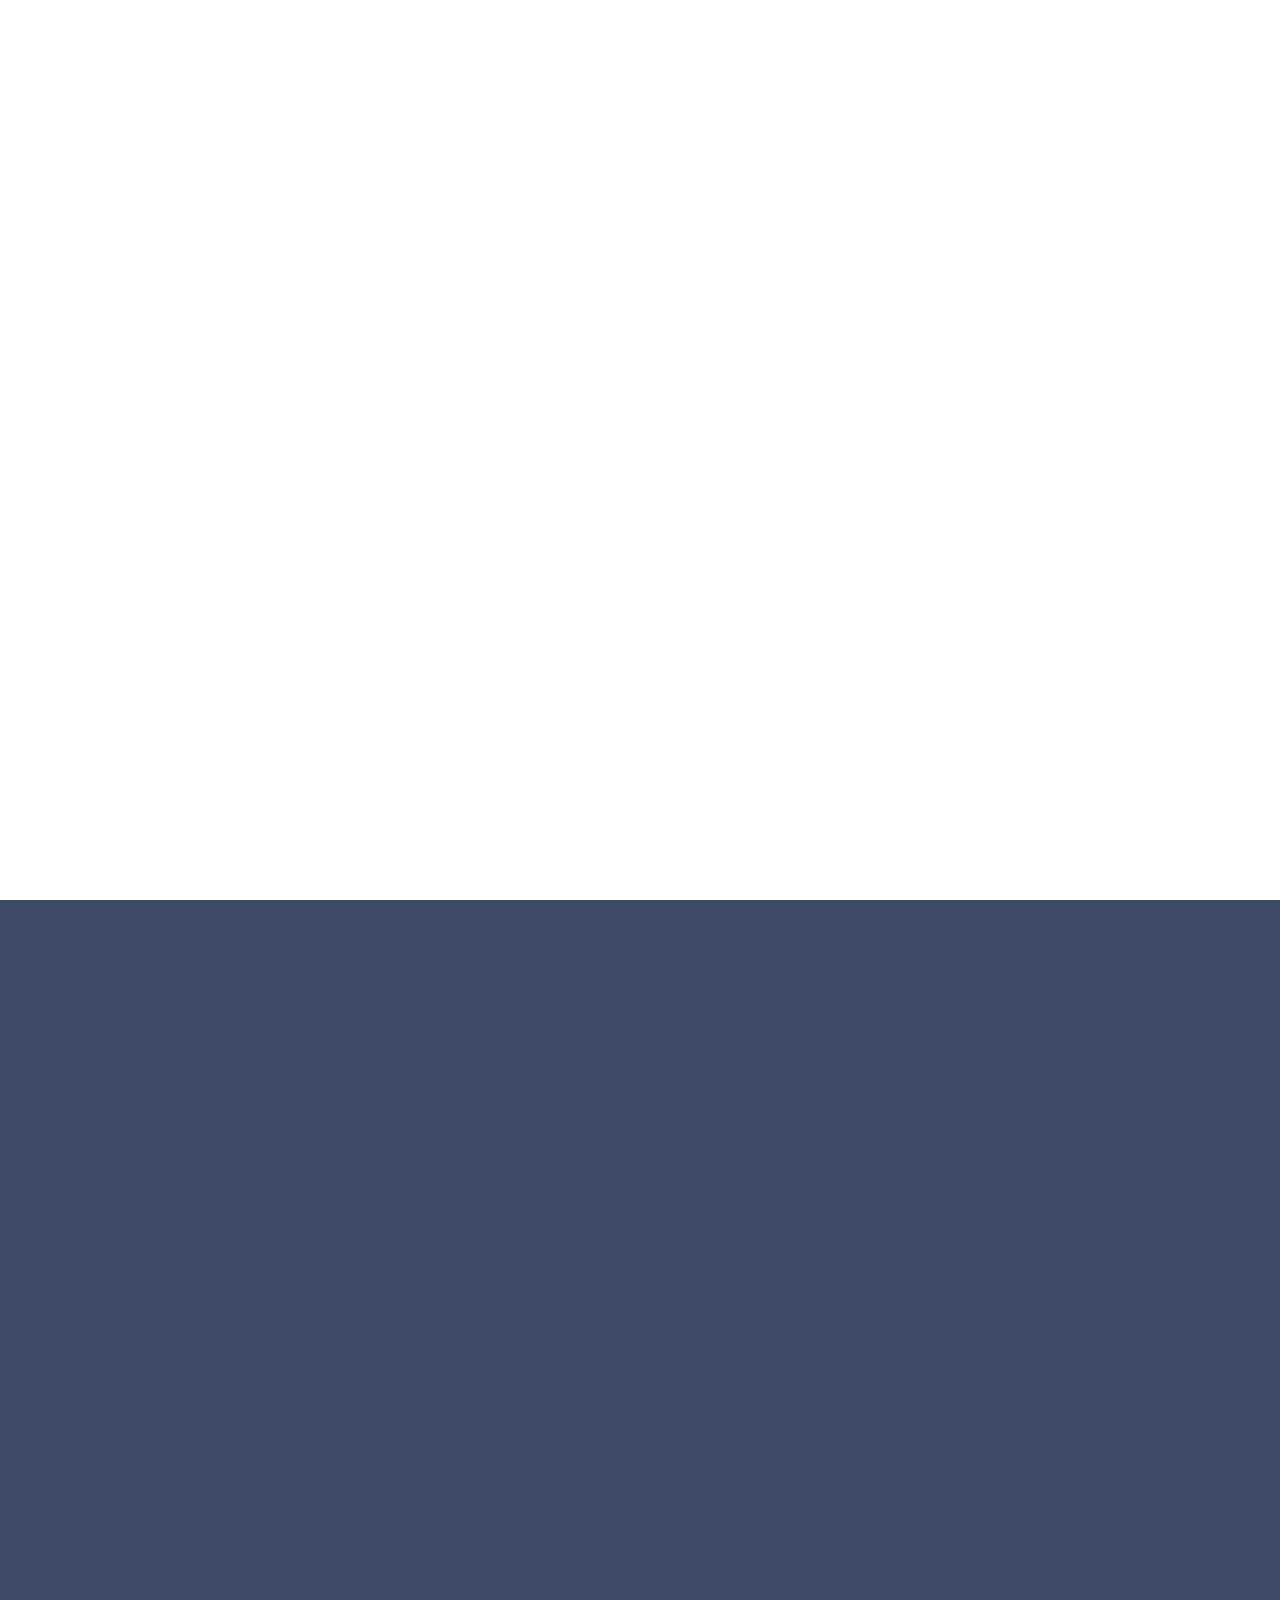
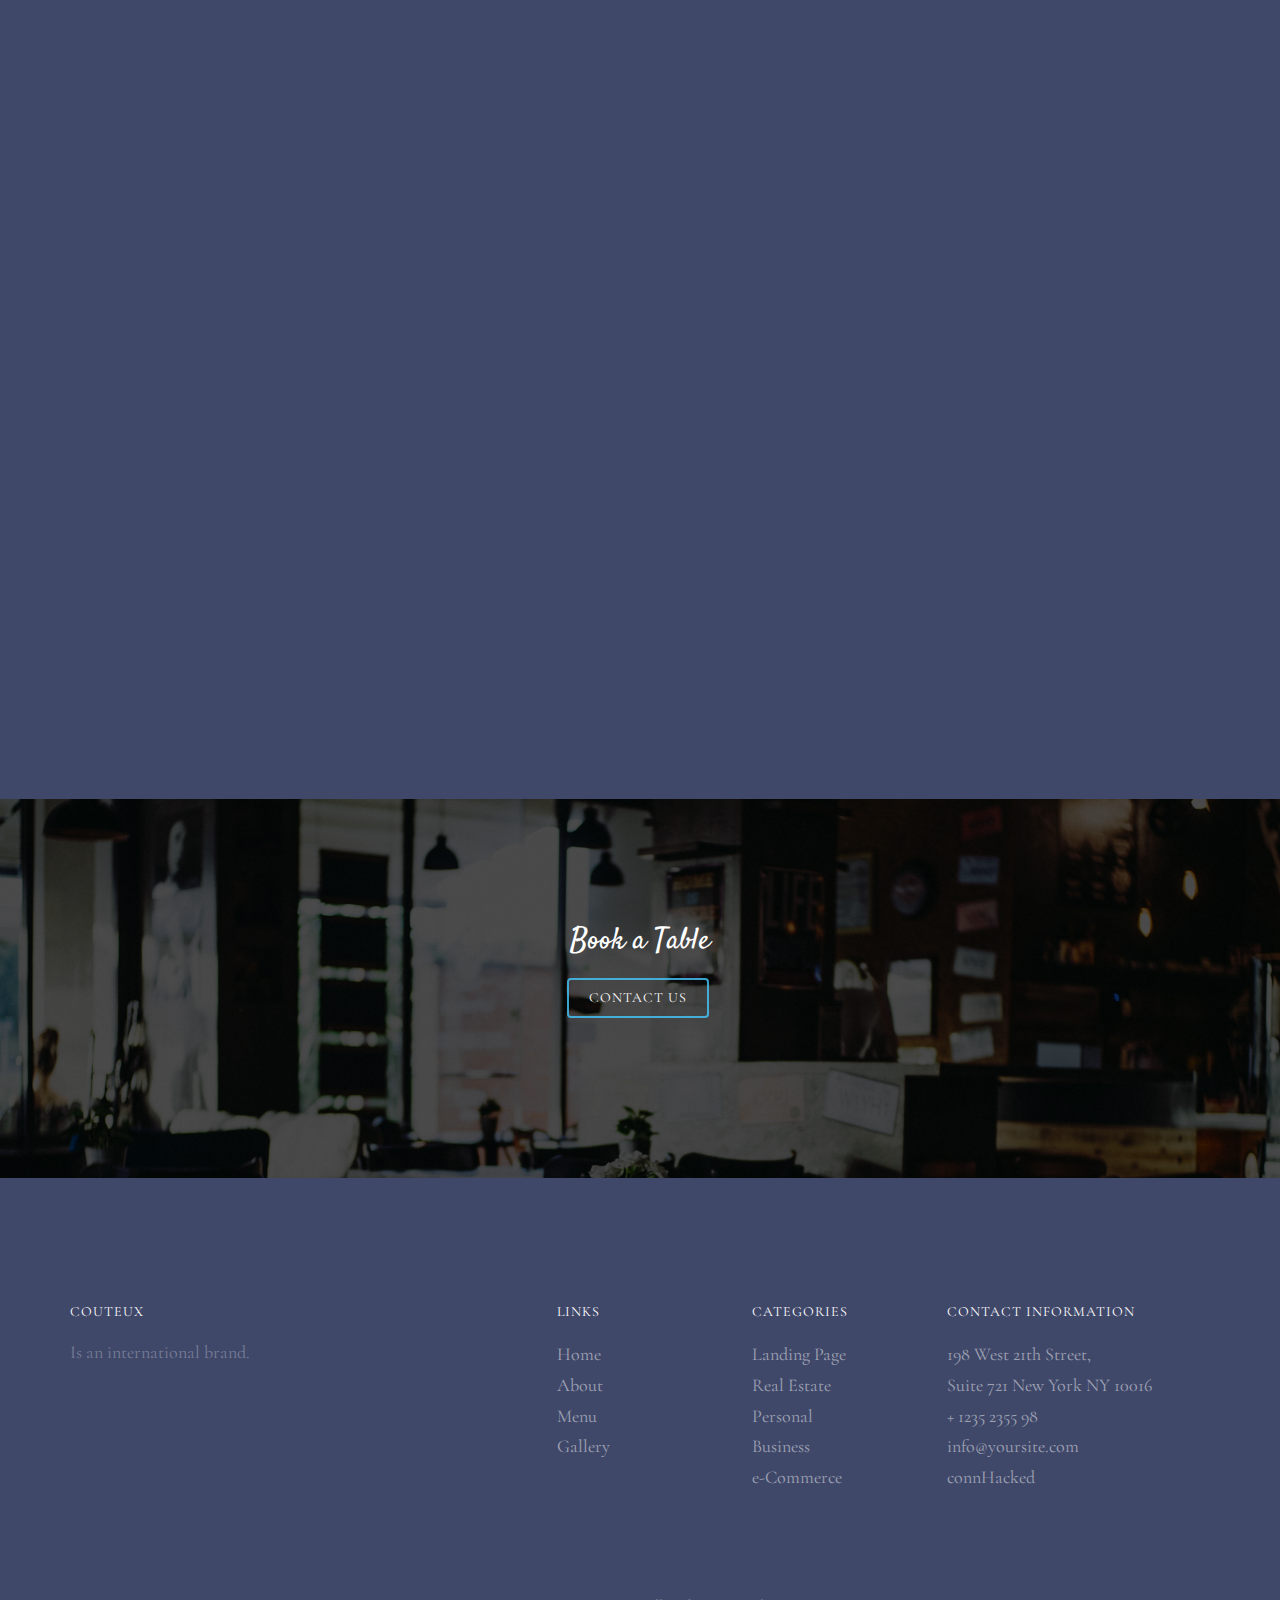
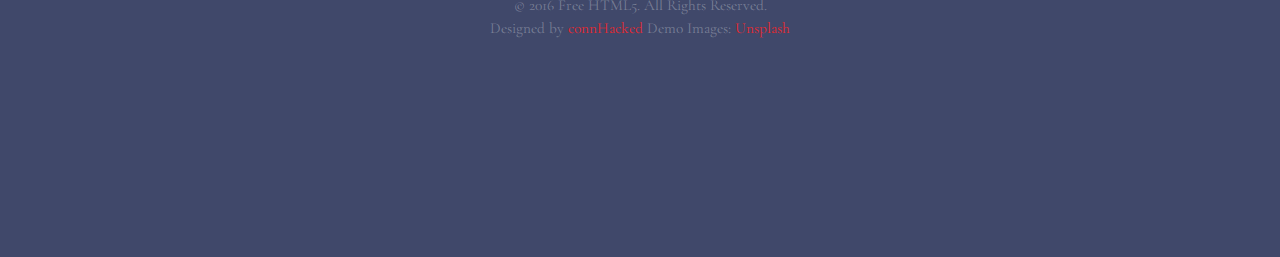
==== gallery.html @ 51b57244 "complete project" ====
<!DOCTYPE HTML>
<html>
	<head>
	<meta charset="utf-8">
	<meta http-equiv="X-UA-Compatible" content="IE=edge">
	<title>Tasty &mdash; The free restaurant that needs your food</title>
	<meta name="viewport" content="width=device-width, initial-scale=1">
	<meta name="description" content="The free restaurant that gives food" />
	<meta name="keywords" content="restaurant, free food " />
	<meta name="author" content="acrosoft" />
	
  	<!-- Facebook and Twitter integration -->
	<meta property="og:title" content=""/>
	<meta property="og:image" content=""/>
	<meta property="og:url" content=""/>
	<meta property="og:site_name" content=""/>
	<meta property="og:description" content=""/>
	<meta name="twitter:title" content="" />
	<meta name="twitter:image" content="" />
	<meta name="twitter:url" content="" />
	<meta name="twitter:card" content="" />

	<link href="https://fonts.googleapis.com/css?family=Cormorant+Garamond:300,300i,400,400i,500,600i,700" rel="stylesheet">
	<link href="https://fonts.googleapis.com/css?family=Satisfy" rel="stylesheet">
	
	<!-- Animate.css -->
	<link rel="stylesheet" href="css/animate.css">
	<!-- Icomoon Icon Fonts-->
	<link rel="stylesheet" href="css/icomoon.css">
	<!-- Bootstrap  -->
	<link rel="stylesheet" href="css/bootstrap.css">

	<!-- Flexslider  -->
	<link rel="stylesheet" href="css/flexslider.css">

	<!-- Theme style  -->
	<link rel="stylesheet" href="css/style.css">

	<!-- Modernizr JS -->
	<script src="js/modernizr-2.6.2.min.js"></script>
	<!-- FOR IE9 below -->
	<!--[if lt IE 9]>
	<script src="js/respond.min.js"></script>
	<![endif]-->

	</head>
	<body>
		
	<div class="fh5co-loader"></div>
	
	<div id="page">
	<nav class="fh5co-nav" role="navigation">
		<!-- <div class="top-menu"> -->
			<div class="container">
				<div class="row">
					<div class="col-xs-12 text-center logo-wrap">
						<div id="fh5co-logo"><a href="index.html">Tasty<span>.</span></a></div>
					</div>
					<div class="col-xs-12 text-center menu-1 menu-wrap">
						<ul>
							<li><a href="index.html">Home</a></li>
							<li><a href="menu.html">Menu</a></li>
							<li class="has-dropdown active">
								<a href="gallery.html">Gallery</a>
								<ul class="dropdown">
									<li><a href="#">Events</a></li>
									<li><a href="#">Food</a></li>
									<li><a href="#">Coffees</a></li>
								</ul>
							</li>
							<li><a href="reservation.html">Reservation</a></li>
							<li><a href="about.html">About</a></li>
							<li><a href="contact.html">Contact</a></li>
						</ul>
					</div>
				</div>
				
			</div>
		<!-- </div> -->
	</nav>

	<header id="fh5co-header" class="fh5co-cover js-fullheight" role="banner" style="background-image: url(images/pexels-artem-beliaikin-1115600.jpg);" data-stellar-background-ratio="0.5">
		<div class="overlay"></div>
		<div class="container">
			<div class="row">
				<div class="col-md-12 text-center">
					<div class="display-t js-fullheight">
						<div class="display-tc js-fullheight animate-box" data-animate-effect="fadeIn">
							<h1>See <em>Our</em> Gallery</h1>
							<h2>Brought to you by <a href="http://acrosoft.co/" target="_blank">connHacked</a></h2>
						</div>
					</div>
				</div>
			</div>
		</div>
	</header>

	
	<div id="fh5co-gallery" class="fh5co-section">
		<div class="container">
			<div class="row">
				<div class="col-md-12 fh5co-heading animate-box">
					<h2>Our Gallery</h2>
					<div class="row">
						<div class="col-md-6">
							
						</div>
					</div>
				</div>
				

				<div class="col-md-3 col-sm-3 fh5co-gallery_item">
					<div class="fh5co-bg-img" style="background-image: url(images/platter-2009590_1920.jpg);" data-trigger="zoomerang"></div>
					<div class="fh5co-bg-img" style="background-image: url(images/salmon-1485014_1920.jpg);" data-trigger="zoomerang"></div>
				</div>
				<div class="col-md-6 col-sm-6 fh5co-gallery_item">
					<div class="fh5co-bg-img fh5co-gallery_big" style="background-image: url(images/sushi-5002639_1920.jpg);" data-trigger="zoomerang"></div>
				</div>
				<div class="col-md-3 col-sm-3 fh5co-gallery_item">
					<div class="fh5co-bg-img" style="background-image: url(images/thai-food-5997301_1920.jpg);" data-trigger="zoomerang"></div>
					<div class="fh5co-bg-img" style="background-image: url(images/pancakes-2020863_1920.jpg);" data-trigger="zoomerang"></div>
				</div>

				<div class="col-md-3 col-sm-3 fh5co-gallery_item">
					<div class="fh5co-bg-img" style="background-image: url(images/pasta-1854245_1920.jpg);" data-trigger="zoomerang"></div>
					<div class="fh5co-bg-img" style="background-image: url(images/pexels-jonathan-borba-2878741.jpg);" data-trigger="zoomerang"></div>
				</div>
				<div class="col-md-3 col-sm-3 fh5co-gallery_item">
					<div class="fh5co-bg-img" style="background-image: url(images/bowl-1850039_1920.jpg);" data-trigger="zoomerang"></div>
					<div class="fh5co-bg-img" style="background-image: url(images/apple-pie-5479993_1920.jpg);" data-trigger="zoomerang"></div>
				</div>
				<div class="col-md-6 col-sm-6 fh5co-gallery_item">
					<div class="fh5co-bg-img fh5co-gallery_big" style="background-image: url(images/pexels-oleg-magni-989703.jpg);" data-trigger="zoomerang"></div>
				</div>

				<div class="col-md-3 col-sm-3 fh5co-gallery_item">
					<div class="fh5co-bg-img" style="background-image: url(images/pexels-chevanon-photography-323682.jpg);" data-trigger="zoomerang"></div>
					<div class="fh5co-bg-img" style="background-image: url(images/pexels-kyle-roxas-2122294.jpg);" data-trigger="zoomerang"></div>
				</div>
				<div class="col-md-6 col-sm-6 fh5co-gallery_item">
					<div class="fh5co-bg-img fh5co-gallery_big" style="background-image: url(images/pexels-thuyen-vu-1673876.jpg);" data-trigger="zoomerang"></div>
				</div>
				<div class="col-md-3 col-sm-3 fh5co-gallery_item">
					<div class="fh5co-bg-img" style="background-image: url(images/pexels-william-choquette-2641886.jpg);" data-trigger="zoomerang"></div>
					<div class="fh5co-bg-img" style="background-image: url(images/pexels-marta-dzedyshko-2067473.jpg);" data-trigger="zoomerang"></div>
				</div>

				<div class="col-md-3 col-sm-3 fh5co-gallery_item">
					<div class="fh5co-bg-img" style="background-image: url(images/pexels-anthony-leong-2092906.jpg);" data-trigger="zoomerang"></div>
					<div class="fh5co-bg-img" style="background-image: url(images/pexels-valeria-boltneva-1833349.jpg);" data-trigger="zoomerang"></div>
				</div>
				<div class="col-md-3 col-sm-3 fh5co-gallery_item">
					<div class="fh5co-bg-img" style="background-image: url(images/breakfast-456351_1920.jpg);" data-trigger="zoomerang"></div>
					<div class="fh5co-bg-img" style="background-image: url(images/hamburger-494706_1920.jpg);" data-trigger="zoomerang"></div>
				</div>
				<div class="col-md-6 col-sm-6 fh5co-gallery_item">
					<div class="fh5co-bg-img fh5co-gallery_big" style="background-image: url(images/bread-18987_1920.jpg);" data-trigger="zoomerang"></div>
				</div>
			</div>
		</div>
	</div>


	
	<div id="fh5co-started" class="fh5co-section animate-box" style="background-image: url(images/pexels-lucas-allmann-1378424.jpg);" data-stellar-background-ratio="0.5">
		<div class="overlay"></div>
		<div class="container">
			<div class="row animate-box">
				<div class="col-md-8 col-md-offset-2 text-center fh5co-heading">
					<h2>Book a Table</h2>
					
					<p><a href="mailto:info@yourdomainname.com" class="btn btn-primary btn-outline">Contact Us</a></p>
				</div>
			</div>
		</div>
	</div>

	<footer id="fh5co-footer" role="contentinfo" class="fh5co-section">
		<div class="container">
			<div class="row row-pb-md">
				<div class="col-md-4 fh5co-widget">
					<h4>Couteux</h4>
					<p>Is an international brand.</p>
				</div>
				<div class="col-md-2 col-md-push-1 fh5co-widget">
					<h4>Links</h4>
					<ul class="fh5co-footer-links">
						<li><a href="#">Home</a></li>
						<li><a href="#">About</a></li>
						<li><a href="#">Menu</a></li>
						<li><a href="#">Gallery</a></li>
					</ul>
				</div>

				<div class="col-md-2 col-md-push-1 fh5co-widget">
					<h4>Categories</h4>
					<ul class="fh5co-footer-links">
						<li><a href="#">Landing Page</a></li>
						<li><a href="#">Real Estate</a></li>
						<li><a href="#">Personal</a></li>
						<li><a href="#">Business</a></li>
						<li><a href="#">e-Commerce</a></li>
					</ul>
				</div>

				<div class="col-md-4 col-md-push-1 fh5co-widget">
					<h4>Contact Information</h4>
					<ul class="fh5co-footer-links">
						<li>198 West 21th Street, <br> Suite 721 New York NY 10016</li>
						<li><a href="tel://1234567920">+ 1235 2355 98</a></li>
						<li><a href="mailto:info@yoursite.com">info@yoursite.com</a></li>
						<li><a href="http://https://acrosoft.co">connHacked</a></li>
					</ul>
				</div>

			</div>

			<div class="row copyright">
				<div class="col-md-12 text-center">
					<p>
						<small class="block">&copy; 2016 Free HTML5. All Rights Reserved.</small> 
						<small class="block">Designed by <a href="http://acrosoft.co/" target="_blank">connHacked</a> Demo Images: <a href="http://unsplash.co/" target="_blank">Unsplash</a></small>
					</p>
					<p>
						<ul class="fh5co-social-icons">
							<li><a href="#"><i class="icon-twitter2"></i></a></li>
							<li><a href="#"><i class="icon-facebook2"></i></a></li>
							<li><a href="#"><i class="icon-linkedin2"></i></a></li>
							<li><a href="#"><i class="icon-dribbble2"></i></a></li>
						</ul>
					</p>
				</div>
			</div>

		</div>
	</footer>
	</div>

	<div class="gototop js-top">
		<a href="#" class="js-gotop"><i class="icon-arrow-up22"></i></a>
	</div>
	
	<!-- jQuery -->
	<script src="js/jquery.min.js"></script>
	<!-- jQuery Easing -->
	<script src="js/jquery.easing.1.3.js"></script>
	<!-- Bootstrap -->
	<script src="js/bootstrap.min.js"></script>
	<!-- Waypoints -->
	<script src="js/jquery.waypoints.min.js"></script>
	<!-- Waypoints -->
	<script src="js/jquery.stellar.min.js"></script>
	<!-- Flexslider -->
	<script src="js/jquery.flexslider-min.js"></script>
	<script src="js/zoomerang.js"></script>
	<!-- Main -->
	<script src="js/main.js"></script>

	<script>
		Zoomerang
      .config({
        maxHeight: 600,
        maxWidth: 900,
        bgColor: '#000',
        bgOpacity: .85
      })
      .listen('[data-trigger="zoomerang"]')
	</script>

	</body>
</html>
---- css/style.css ----
@font-face {
  font-family: 'icomoon';
  src: url("../fonts/icomoon/icomoon.eot?srf3rx");
  src: url("../fonts/icomoon/icomoon.eot?srf3rx#iefix") format("embedded-opentype"), url("../fonts/icomoon/icomoon.ttf?srf3rx") format("truetype"), url("../fonts/icomoon/icomoon.woff?srf3rx") format("woff"), url("../fonts/icomoon/icomoon.svg?srf3rx#icomoon") format("svg");
  font-weight: normal;
  font-style: normal;
}
/* =======================================================
*
* 	Template Style 
*
* ======================================================= */
body {
  font-family: "Cormorant Garamond", Georgia, serif;
  font-weight: 400;
  font-size: 18px;
  line-height: 1.7;
  color: rgb(255, 255, 255);
  background: rgba(24, 34, 75, 0.829) repeat;
}
@media (-webkit-min-device-pixel-ratio: 2), (min-resolution: 192dpi) {
  body {
    background: #000 url(../images/broken_noise.png) repeat;
  }
}

#page {
  position: relative;
  overflow-x: hidden;
  width: 100%;
  height: 100%;
  -webkit-transition: 0.5s;
  -o-transition: 0.5s;
  transition: 0.5s;
}
.offcanvas #page {
  overflow: hidden;
  position: absolute;
}
.offcanvas #page:after {
  -webkit-transition: 2s;
  -o-transition: 2s;
  transition: 2s;
  position: absolute;
  top: 0;
  right: 0;
  bottom: 0;
  left: 0;
  z-index: 101;
  background: rgba(26, 24, 24, 0.7);
  content: "";
}

a {
  color: #ea272d;
  -webkit-transition: 0.5s;
  -o-transition: 0.5s;
  transition: 0.5s;
}
a:hover, a:active, a:focus {
  color: #ea272d;
  outline: none;
  text-decoration: none;
}

p {
  margin-bottom: 30px;
  font-style: 18px;
}

h1, h2, h3, h4, h5, h6, figure {
  color: #000;
  font-family: "Cormorant Garamond", Georgia, serif;
  font-weight: 400;
  margin: 0 0 20px 0;
}

::-webkit-selection {
  color: #fff;
  background: #ea272d;
}

::-moz-selection {
  color: #fff;
  background: #ea272d;
}

::selection {
  color: #fff;
  background: #495197;
}

.fh5co-nav {
  position: fixed;
  width: 100%;
  left: 0;
  right: 0;
  background: transparent;
  z-index: 1001;
  top: 0;
  padding: 14px 0;
  -webkit-transition: 0.3s;
  -o-transition: 0.3s;
  transition: 0.3s;
}
@media screen and (max-width: 480px) {
  .fh5co-nav {
    position: absolute;
  }
}
.fh5co-nav.scrolled {
  background: #000 url(../images/broken_noise.png) repeat;
  top: -82px;
}
@media (-webkit-min-device-pixel-ratio: 2), (min-resolution: 192dpi) {
  .fh5co-nav.scrolled {
    background: #000 url(../images/broken_noise.png) repeat;
  }
}
@media screen and (max-width: 480px) {
  .fh5co-nav.scrolled {
    background: transparent;
  }
}
.fh5co-nav #fh5co-logo {
  font-size: 32px;
  margin: 0;
  padding: 0;
  font-weight: 700;
  font-family: "Cormorant Garamond", Georgia, serif;
  color: #fff !important;
}
.scrolled .fh5co-nav #fh5co-logo {
  color: #000 !important;
}
.fh5co-nav #fh5co-logo a {
  font-size: 42px;
  color: rgba(245, 245, 245, 0.822) !important;
}
.scrolled .fh5co-nav #fh5co-logo a {
  color: #000 !important;
}
.fh5co-nav #fh5co-logo a span {
  color: #ea272d;
}
@media screen and (max-width: 768px) {
  .fh5co-nav .menu-1 {
    display: none;
  }
}
.fh5co-nav ul {
  padding: 0;
  margin: 5px 0 0 0;
}
.fh5co-nav ul li {
  padding: 0;
  margin: 0;
  list-style: none;
  display: inline;
}
.fh5co-nav ul li > a {
  text-transform: uppercase;
  letter-spacing: 1px;
  font-size: 14px;
}
.fh5co-nav ul li a {
  padding: 30px 15px;
  color: rgb(255, 255, 255);
  -webkit-transition: 0.5s;
  -o-transition: 0.5s;
  transition: 0.5s;
}

.scrolled .fh5co-nav ul li a {
  color: rgba(0, 0, 0, 0.7);
}
.fh5co-nav ul li a:hover, .fh5co-nav ul li a:focus, .fh5co-nav ul li a:active {
  color: rgb(53, 201, 247);
  font-size: 18px;
  
}
.scrolled .fh5co-nav ul li a:hover, .scrolled .fh5co-nav ul li a:focus, .scrolled .fh5co-nav ul li a:active {
  color: black;
}
.fh5co-nav ul li.has-dropdown {
  position: relative;
  
}
.fh5co-nav ul li.has-dropdown .dropdown {
  width: 140px;
  -webkit-box-shadow: 0px 14px 16px -9px rgba(0, 0, 0, 0.75);
  -moz-box-shadow: 0px 14px 16px -9px rgba(0, 0, 0, 0.75);
  box-shadow: 0px 14px 16px -9px rgba(0, 0, 0, 0.75);
  z-index: 1002;
  visibility: hidden;
  opacity: 0;
  position: absolute;
  top: 40px;
  left: 0;
  text-align: left;
  background: #ea272d;
  padding: 20px;
  -webkit-border-radius: 4px;
  -moz-border-radius: 4px;
  -ms-border-radius: 4px;
  border-radius: 4px;
  -webkit-transition: 0s;
  -o-transition: 0s;
  transition: 0s;
  
}
.fh5co-nav ul li.has-dropdown .dropdown:before {
  bottom: 100%;
  left: 40px;
  border: solid transparent;
  content: " ";
  height: 0;
  width: 0;
  position: absolute;
  pointer-events: none;
  border-bottom-color: #ea272d;
  border-width: 8px;
  margin-left: -8px;
}
.fh5co-nav ul li.has-dropdown .dropdown li {
  display: block;
  margin-bottom: 7px;
}
.fh5co-nav ul li.has-dropdown .dropdown li:last-child {
  margin-bottom: 0;
}
.fh5co-nav ul li.has-dropdown .dropdown li a {
  font-size: 17px;
  padding: 2px 0;
  display: block;
  color: white;
  line-height: 1.2;
  text-transform: none;
  letter-spacing: 0;
}
.fh5co-nav ul li.has-dropdown .dropdown li a:hover {
  color: #fff;
  font-size: 25px;
}
.fh5co-nav ul li.has-dropdown:hover a, .fh5co-nav ul li.has-dropdown:focus a {
  color: rgb(23, 169, 253);
}
.scrolled .fh5co-nav ul li.has-dropdown:hover a, .scrolled .fh5co-nav ul li.has-dropdown:focus a {
  color: rgba(0, 0, 0, 0.7);
}
.fh5co-nav ul li.active > a {
  color: #fff;
  position: relative;
}
.scrolled .fh5co-nav ul li.active > a {
  color: rgba(0, 0, 0, 0.7);
}
.fh5co-nav ul li.active > a:after {
  position: absolute;
  bottom: 25px;
  left: 0;
  right: 0;
  content: '';
  width: 30px;
  height: 2px;
  background: #00bef8b7;
  margin: 0 auto;
}

#fh5co-counter,
.fh5co-bg,
#fh5co-gallery .fh5co-bg-img,
#fh5co-gallery .fh5co-gallery_big,
.product {
  background-size: cover;
  background-position: center center;
  background-repeat: no-repeat;
  position: relative;
}

#fh5co-header {
  background-size: cover;
  background-repeat: no-repeat;
  background-attachment: fixed;
  position: relative;
}
@media screen and (max-width: 768px) {
  #fh5co-header {
    background-position: center center;
    background-attachment: scroll;
  }
}
#fh5co-header .overlay {
  z-index: 0;
  position: absolute;
  bottom: 0;
  top: 0;
  left: 0;
  right: 0;
  background: rgba(0, 0, 0, 0.5);
}

@media screen and (max-width: 768px) {
  #fh5co-header,
  .fh5co-cover {
    padding: 3em 0;
  }
}
#fh5co-header .display-t,
.fh5co-cover .display-t {
  display: table;
  width: 100%;
}
@media screen and (max-width: 768px) {
  #fh5co-header .display-t,
  .fh5co-cover .display-t {
    padding: 3em 0;
  }
}
#fh5co-header .display-tc,
.fh5co-cover .display-tc {
  display: table-cell !important;
  vertical-align: middle;
  width: 100%;
}
@media screen and (max-width: 768px) {
  #fh5co-header .display-tc,
  .fh5co-cover .display-tc {
    padding: 3em 0;
  }
}
#fh5co-header .display-tc h1, #fh5co-header .display-tc h2,
.fh5co-cover .display-tc h1,
.fh5co-cover .display-tc h2 {
  margin: 0;
  padding: 0;
  color: white;
}
#fh5co-header .display-tc h1,
.fh5co-cover .display-tc h1 {
  margin-bottom: 0px;
  font-size: 74px;
  font-size: 80px;
  font-weight: 700;
}
@media screen and (max-width: 768px) {
  #fh5co-header .display-tc h1,
  .fh5co-cover .display-tc h1 {
    font-size: 42px;
    line-height: 50px;
  }
}
#fh5co-header .display-tc h1 em,
.fh5co-cover .display-tc h1 em {
  font-style: italic;
  font-weight: 600;
}
#fh5co-header .display-tc h2,
.fh5co-cover .display-tc h2 {
  font-size: 30px;
  line-height: 1.5;
  margin-bottom: 30px;
  font-style: italic;
}
#fh5co-header .display-tc h2 a,
.fh5co-cover .display-tc h2 a {
  display: -moz-inline-stack;
  display: inline-block;
  zoom: 1;
  *display: inline;
  color: #fff;
  position: relative;
}
#fh5co-header .display-tc h2 a:before,
.fh5co-cover .display-tc h2 a:before {
  background: #ea272d;
  content: "";
  position: absolute;
  bottom: 0;
  height: 2px;
  width: 100%;
}
#fh5co-header .display-tc .btn,
.fh5co-cover .display-tc .btn {
  padding: 10px 30px;
  color: #fff;
  border: none !important;
  font-size: 18px;
}
@media screen and (max-width: 768px) {
  #fh5co-header .display-tc .btn,
  .fh5co-cover .display-tc .btn {
    width: 80%;
    margin: 0 auto;
  }
}
#fh5co-header .display-tc .btn.btn-learn,
.fh5co-cover .display-tc .btn.btn-learn {
  background: #0161f0c0;
  border: none;
  color: #000 !important;
}
#fh5co-header .display-tc .btn.btn-learn:hover, #fh5co-header .display-tc .btn.btn-learn:focus,
.fh5co-cover .display-tc .btn.btn-learn:hover,
.fh5co-cover .display-tc .btn.btn-learn:focus {
  background: rgba(58, 119, 250, 0.9) !important;
  color: #000 !important;
}
#fh5co-header .display-tc .btn:hover, #fh5co-header .display-tc .btn:focus,
.fh5co-cover .display-tc .btn:hover,
.fh5co-cover .display-tc .btn:focus {
  color: #fff !important;
}
#fh5co-header .display-tc .btn.btn-demo,
.fh5co-cover .display-tc .btn.btn-demo {
  background: #38aaeccc;
  border: none;
}
#fh5co-header .display-tc .btn.btn-demo:hover, #fh5co-header .display-tc .btn.btn-demo:focus,
.fh5co-cover .display-tc .btn.btn-demo:hover,
.fh5co-cover .display-tc .btn.btn-demo:focus {
  background: rgba(39, 146, 234, 0.9) !important;
  color: #fff !important;
}
#fh5co-header .display-tc .btn:hover,
.fh5co-cover .display-tc .btn:hover {
  background: #ea272d !important;
  -webkit-box-shadow: 0px 14px 30px -15px rgba(0, 0, 0, 0.75) !important;
  -moz-box-shadow: 0px 14px 30px -15px rgba(0, 0, 0, 0.75) !important;
  box-shadow: 0px 14px 30px -15px rgba(0, 0, 0, 0.75) !important;
}
#fh5co-header .display-tc .form-inline .form-group,
.fh5co-cover .display-tc .form-inline .form-group {
  width: 100% !important;
  margin-bottom: 10px;
}
#fh5co-header .display-tc .form-inline .form-group .form-control,
.fh5co-cover .display-tc .form-inline .form-group .form-control {
  width: 100%;
  background: #fff;
  border: none;
}

.fh5co-section {
  padding: 7em 0;
}
@media screen and (max-width: 480px) {
  .fh5co-section {
    padding: 3em 0;
  }
}
.fh5co-section p {
  color: rgba(255, 255, 255, 0.3);
  font-size: 18px;
  line-height: 1.5;
}

.section-heading {
  width: 100%;
  float: left;
  margin-bottom: 50px;
}
.section-heading h2 {
  font-style: 40px;
  color: #fff;
  font-family: "Satisfy", cursive;
}

#fh5co-about .img-wrap img {
  margin-bottom: 30px;
}
@media screen and (max-width: 992px) {
  #fh5co-about .img-wrap img {
    max-width: 100%;
  }
}

#fh5co-featured-menu .fh5co-heading, #fh5co-gallery .fh5co-heading, #fh5co-reservation-form .fh5co-heading {
  margin-bottom: 170px;
}
@media screen and (max-width: 768px) {
  #fh5co-featured-menu .fh5co-heading, #fh5co-gallery .fh5co-heading, #fh5co-reservation-form .fh5co-heading {
    margin-bottom: 50px;
  }
}
#fh5co-featured-menu .fh5co-heading h2, #fh5co-gallery .fh5co-heading h2, #fh5co-reservation-form .fh5co-heading h2 {
  color: #fff;
  font-family: "Satisfy", cursive;
}
#fh5co-featured-menu .fh5co-item-wrap, #fh5co-gallery .fh5co-item-wrap, #fh5co-reservation-form .fh5co-item-wrap {
  padding-left: 20px;
  padding-right: 20px;
}
#fh5co-featured-menu .fh5co-item, #fh5co-gallery .fh5co-item, #fh5co-reservation-form .fh5co-item {
  float: left;
  width: 100%;
  
}
#fh5co-featured-menu .fh5co-item.margin_top, #fh5co-gallery .fh5co-item.margin_top, #fh5co-reservation-form .fh5co-item.margin_top {
  margin-top: 150px;
}
@media screen and (max-width: 480px) {
  #fh5co-featured-menu .fh5co-item.margin_top, #fh5co-gallery .fh5co-item.margin_top, #fh5co-reservation-form .fh5co-item.margin_top {
    margin-top: 0;
  }
}
#fh5co-featured-menu .fh5co-item h3, #fh5co-gallery .fh5co-item h3, #fh5co-reservation-form .fh5co-item h3 {
  margin-bottom: 0px;
  color: #fff;
}
#fh5co-featured-menu .fh5co-item .fh5co-price, #fh5co-gallery .fh5co-item .fh5co-price, #fh5co-reservation-form .fh5co-item .fh5co-price {
  font-style: 20px;
  color: #fa3d3def;
  margin-bottom: 20px;
  font-size: 30px;
  display: block;
}
#fh5co-featured-menu .fh5co-item img, #fh5co-gallery .fh5co-item img, #fh5co-reservation-form .fh5co-item img {
  margin-bottom: 30px;
}

.fh5co-item:hover{
  transition: transform .5s ease-in-out;
  transform: scale(1.2);
  transform-origin: 0 0;
}
.fh5co-item:hover{
  transform: scale(1.1) translateY(-40%);

}
form{
  background-color: #363a3b8c;
  border-radius: 10px;
  
 
}
form:hover{
  background-color: #363a3b9d;
  
}

.fh5co-bg-img:hover{
  transition: transform .5s ease-in-out;
  transform: scale(1.3);

}
.form-control:hover{
  background-color: #363a3be0;
}




#fh5co-gallery .fh5co-gallery_item {
  padding-left: 10px;
  padding-right: 10px;
  overflow: hidden;
}
#fh5co-gallery .fh5co-bg-img, #fh5co-gallery .fh5co-gallery_big {
  float: left;
  margin-bottom: 20px;
  background-size: cover;
  cursor: zoom-in;
}
#fh5co-gallery .fh5co-bg-img {
  height: 200px;
}
#fh5co-gallery .fh5co-gallery_big {
  height: 420px;
}
@media screen and (max-width: 768px) {
  #fh5co-gallery .fh5co-gallery_big {
    height: 200px;
  }
}

#form-wrap {
  border: 4px solid rgba(255, 255, 255, 0.04);
  padding: 30px;
}
#form-wrap .form-group:last-child {
  margin-bottom: 0 !important;
}

#fh5co-featured-testimony {
  border: none !important;
}
#fh5co-featured-testimony .fh5co-heading {
  margin-bottom: 170px;
}
@media screen and (max-width: 768px) {
  #fh5co-featured-testimony .fh5co-heading {
    margin-bottom: 50px;
  }
}
#fh5co-featured-testimony .fh5co-heading h2 {
  color: #fff;
  font-family: "Satisfy", cursive;
}
#fh5co-featured-testimony .img-to-responsive img {
  margin-bottom: 20px;
}
@media screen and (max-width: 768px) {
  #fh5co-featured-testimony .img-to-responsive img {
    max-width: 100%;
  }
}
#fh5co-featured-testimony blockquote {
  border: none;
  position: relative;
  margin-top: 100px;
}
@media screen and (max-width: 992px) {
  #fh5co-featured-testimony blockquote {
    margin-top: 0;
  }
}
#fh5co-featured-testimony blockquote p {
  font-size: 40px;
  line-height: 50px;
  font-style: italic;
  font-weight: 300;
  color: #fff;
}
@media screen and (max-width: 992px) {
  #fh5co-featured-testimony blockquote p {
    font-size: 30px;
    line-height: 40px;
  }
}
#fh5co-featured-testimony blockquote .author {
  color: rgba(255, 255, 255, 0.7);
  font-size: 30px;
}
@media screen and (max-width: 992px) {
  #fh5co-featured-testimony blockquote .author {
    color: rgba(255, 255, 255, 0.3);
  }
}

#fh5co-slider .fh5co-heading h2 {
  font-family: "Satisfy", cursive;
  color: #fff;
}

#fh5co-slider-wrwap {
  height: 500px !important;
  background: url(../images/loader.gif) no-repeat center center;
}
#fh5co-slider-wrwap .btn {
  font-size: 24px;
}
#fh5co-slider-wrwap .btn.btn-primary {
  padding: 14px 30px !important;
}
#fh5co-slider-wrwap .flexslider {
  border: none;
  z-index: 1;
  margin-bottom: 0;
}
#fh5co-slider-wrwap .flexslider .slides {
  position: relative;
}
#fh5co-slider-wrwap .flexslider .slides li {
  background-repeat: no-repeat;
  background-size: cover;
  background-position: top center;
  height: 600px !important;
  position: relative;
}
#fh5co-slider-wrwap .flexslider .flex-control-nav {
  top: -30px !important;
  z-index: 1000;
  right: 0;
  float: right;
  width: auto;
}
#fh5co-slider-wrwap .flexslider .flex-control-nav li {
  margin-bottom: 10px;
}
#fh5co-slider-wrwap .flexslider .flex-control-nav li a {
  background: #ea272d;
  box-shadow: none;
  width: 12px;
  height: 12px;
  cursor: pointer;
  border: 2px solid transparent;
}
#fh5co-slider-wrwap .flexslider .flex-control-nav li a.flex-active {
  cursor: pointer;
  background: transparent;
  border: 2px solid #fff;
}
#fh5co-slider-wrwap .flexslider .flex-direction-nav {
  display: none;
}
#fh5co-slider-wrwap .flexslider .slider-text-bg {
  margin-left: -150px;
}
@media screen and (max-width: 992px) {
  #fh5co-slider-wrwap .flexslider .slider-text-bg {
    margin-left: 0px;
  }
}
#fh5co-slider-wrwap .flexslider .slider-text-bg .desc {
  margin-top: 9em;
  padding: 2em;
  background: transparent;
}
@media screen and (max-width: 992px) {
  #fh5co-slider-wrwap .flexslider .slider-text-bg .desc {
    background: #000;
  }
}
#fh5co-slider-wrwap .flexslider .slider-text-bg .desc h2 {
  color: #fff !important;
}
@media screen and (max-width: 768px) {
  #fh5co-slider-wrwap .flexslider .slider-text-bg .desc p {
    display: none;
  }
}
#fh5co-slider-wrwap .flexslider .slider-text,
#fh5co-slider-wrwap .flexslider .slider-text-bg {
  display: table;
  opacity: 0;
  height: 600px;
  z-index: 9;
}
#fh5co-slider-wrwap .flexslider .slider-text > .slider-text-inner,
#fh5co-slider-wrwap .flexslider .slider-text-bg > .slider-text-inner {
  display: table-cell;
  vertical-align: middle;
  min-height: 500px;
}

.fh5co-bg-section {
  background: rgba(234, 39, 45, 0.03);
}

#fh5co-slider,
#fh5co-about,
#fh5co-wireframe,
#fh5co-started,
#fh5co-portfolio,
#fh5co-blog,
#fh5co-content-section,
#fh5co-contact,
#fh5co-footer {
  padding: 7em 0;
  clear: both;
}
@media screen and (max-width: 768px) {
  #fh5co-slider,
  #fh5co-about,
  #fh5co-wireframe,
  #fh5co-started,
  #fh5co-portfolio,
  #fh5co-blog,
  #fh5co-content-section,
  #fh5co-contact,
  #fh5co-footer {
    padding: 3em 0;
  }
}

#fh5co-content {
  border-bottom: 2px solid rgba(234, 39, 45, 0.1);
}

#fh5co-started {
  border-bottom: none;
}

.fh5co-social-icons {
  margin: 0;
  padding: 0;
}
.fh5co-social-icons li {
  margin: 0;
  padding: 0;
  list-style: none;
  display: -moz-inline-stack;
  display: inline-block;
  zoom: 1;
  *display: inline;
}
.fh5co-social-icons li a {
  display: -moz-inline-stack;
  display: inline-block;
  zoom: 1;
  *display: inline;
  color: #ea272d;
  padding-left: 10px;
  padding-right: 10px;
}
.fh5co-social-icons li a i {
  font-size: 20px;
}

#fh5co-started {
  background-size: cover;
  background-repeat: no-repeat;
  position: relative;
  float: left;
  width: 100%;
}
#fh5co-started .overlay {
  z-index: 0;
  position: absolute;
  bottom: 0;
  top: 0;
  left: 0;
  right: 0;
  background: rgba(0, 0, 0, 0.7);
}
#fh5co-started .fh5co-heading {
  margin-bottom: 0;
}
#fh5co-started .fh5co-heading h2 {
  font-family: "Satisfy", cursive;
  color: #fff;
  margin-bottom: 20px !important;
}
#fh5co-started .fh5co-heading p {
  color: rgba(255, 255, 255, 0.8);
  font-size: 20px;
}

.member {
  width: 100%;
  float: left;
}
.member .author {
  background-size: cover;
  background-position: center center;
  background-repeat: no-repeat;
  position: relative;
  height: 400px;
}
.member .desc {
  width: 80%;
  margin: 0 auto;
  margin-top: 4em;
}
.member .desc h3 {
  margin-bottom: 10px;
}
.member .desc span {
  display: block;
  margin-bottom: 20px;
  font-size: 14px;
  color: rgba(0, 0, 0, 0.3);
}

#fh5co-timeline {
  padding: 7em 0;
}
@media screen and (max-width: 768px) {
  #fh5co-timeline {
    padding: 3em 0;
  }
}
#fh5co-timeline .timeline {
  list-style: none;
  padding: 20px 0 20px;
  position: relative;
}
#fh5co-timeline .timeline:before {
  top: 20px;
  bottom: 0;
  position: absolute;
  content: " ";
  width: 2px;
  background: #434343;
  left: 50%;
  margin-left: 0px;
}
@media screen and (max-width: 768px) {
  #fh5co-timeline .timeline:before {
    margin-left: -64px;
  }
}
@media screen and (max-width: 480px) {
  #fh5co-timeline .timeline:before {
    margin-left: -64px;
  }
}
@media screen and (max-width: 768px) {
  #fh5co-timeline .timeline .timeline-heading {
    margin-bottom: 30px;
  }
}
#fh5co-timeline .timeline .timeline-heading > div h3 {
  display: inline-block;
  padding: 7px 15px;
  font-size: 18px;
  text-transform: uppercase;
  letter-spacing: 5px;
  font-weight: bold;
  color: #fff;
  position: relative;
  z-index: 99;
  background: #434343;
  -webkit-border-radius: 4px;
  -moz-border-radius: 4px;
  -ms-border-radius: 4px;
  border-radius: 4px;
}
@media screen and (max-width: 768px) {
  #fh5co-timeline .timeline .timeline-heading > div h3 {
    float: left;
    margin-bottom: 0;
  }
}
#fh5co-timeline .timeline .timeline-heading h3 {
  color: #fff;
}
#fh5co-timeline .timeline > li {
  margin-bottom: 20px;
  position: relative;
}
@media screen and (max-width: 768px) {
  #fh5co-timeline .timeline > li {
    margin-bottom: 4em;
  }
}
#fh5co-timeline .timeline > li:before, #fh5co-timeline .timeline > li:after {
  content: " ";
  display: table;
}
#fh5co-timeline .timeline > li:after {
  clear: both;
}
#fh5co-timeline .timeline > li > .timeline-panel {
  width: 45%;
  float: left;
  margin-bottom: 0;
  position: relative;
  -webkit-border-radius: 4px;
  -moz-border-radius: 4px;
  -ms-border-radius: 4px;
  border-radius: 4px;
}
@media screen and (max-width: 768px) {
  #fh5co-timeline .timeline > li > .timeline-panel {
    width: 85% !important;
  }
}
@media screen and (max-width: 480px) {
  #fh5co-timeline .timeline > li > .timeline-panel {
    width: 75% !important;
  }
  #fh5co-timeline .timeline > li > .timeline-panel:before {
    top: 30px;
  }
  #fh5co-timeline .timeline > li > .timeline-panel:after {
    top: 31px;
  }
}
#fh5co-timeline .timeline > li > .timeline-badge {
  color: #fff;
  width: 44px;
  height: 44px;
  line-height: 50px;
  font-size: 1.4em;
  text-align: center;
  position: absolute;
  top: 40px;
  left: 50%;
  margin-left: -21px;
  background-color: #ea272d;
  z-index: 100;
  display: table;
  -webkit-border-radius: 50%;
  -moz-border-radius: 50%;
  -ms-border-radius: 50%;
  border-radius: 50%;
}
@media screen and (max-width: 768px) {
  #fh5co-timeline .timeline > li > .timeline-badge {
    margin-left: -10px !important;
  }
}
@media screen and (max-width: 992px) {
  #fh5co-timeline .timeline > li > .timeline-badge {
    margin-left: -10px !important;
  }
}
#fh5co-timeline .timeline > li > .timeline-badge i {
  display: table-cell;
  vertical-align: middle;
  height: 44px;
  font-size: 18px;
}
#fh5co-timeline .timeline > li.timeline-unverted {
  text-align: right;
}
@media screen and (max-width: 768px) {
  #fh5co-timeline .timeline > li.timeline-unverted {
    text-align: left;
  }
}
#fh5co-timeline .timeline > li.timeline-inverted > .timeline-panel {
  float: right;
}
#fh5co-timeline .timeline > li.timeline-inverted > .timeline-panel:before {
  border-left-width: 0;
  border-right-width: 15px;
  left: -15px;
  right: auto;
}
#fh5co-timeline .timeline > li.timeline-inverted > .timeline-panel:after {
  border-left-width: 0;
  border-right-width: 14px;
  left: -14px;
  right: auto;
}
#fh5co-timeline .timeline-title {
  margin-top: 0;
}
#fh5co-timeline .company {
  display: block;
  margin-bottom: 20px;
  letter-spacing: 2px;
  font-weight: bold;
}
#fh5co-timeline .timeline-body > p,
#fh5co-timeline .timeline-body > ul {
  margin-bottom: 0;
}
#fh5co-timeline .timeline-body > p + p {
  margin-top: 5px;
}
@media (max-width: 992px) {
  #fh5co-timeline ul.timeline:before {
    left: 90px;
  }
  #fh5co-timeline ul.timeline > li > .timeline-panel {
    width: calc(100% - 200px);
    width: -moz-calc(100% - 200px);
    width: -webkit-calc(100% - 200px);
  }
  #fh5co-timeline ul.timeline > li > .timeline-badge {
    left: 15px;
    margin-left: 0;
    top: 16px;
  }
  #fh5co-timeline ul.timeline > li > .timeline-panel {
    float: right;
  }
  #fh5co-timeline ul.timeline > li > .timeline-panel:before {
    border-left-width: 0;
    border-right-width: 15px;
    left: -15px;
    right: auto;
  }
  #fh5co-timeline ul.timeline > li > .timeline-panel:after {
    border-left-width: 0;
    border-right-width: 14px;
    left: -14px;
    right: auto;
  }
}

#fh5co-blog .fh5co-heading, #fh5co-contact .fh5co-heading {
  margin-bottom: 170px;
}
@media screen and (max-width: 768px) {
  #fh5co-blog .fh5co-heading, #fh5co-contact .fh5co-heading {
    margin-bottom: 50px;
  }
}
#fh5co-blog .fh5co-heading h2, #fh5co-contact .fh5co-heading h2 {
  font-family: "Satisfy", cursive;
  color: #fff;
}

.fh5co-blog {
  width: 100%;
  float: left;
  margin-bottom: 40px;
}
@media screen and (max-width: 768px) {
  .fh5co-blog {
    width: 100%;
  }
}
.fh5co-blog .blog-bg {
  display: block;
  width: 100%;
  background-size: cover;
  background-position: center center;
  background-repeat: no-repeat;
  position: relative;
  height: 300px;
}
@media screen and (max-width: 768px) {
  .fh5co-blog .blog-bg {
    height: 400px;
  }
}
.fh5co-blog .blog-text {
  margin-bottom: 30px;
  position: relative;
  width: 100%;
  padding: 30px;
  float: left;
  background: rgba(50, 40, 143, 0.384);
  -webkit-box-shadow: 0px 2px 5px 0px rgba(0, 0, 0, 0.06);
  -moz-box-shadow: 0px 2px 5px 0px rgba(0, 0, 0, 0.06);
  box-shadow: 0px 5px 5px 0px rgba(79, 189, 240, 0.438);
  -webkit-transition: 0.3s;
  -o-transition: 0.3s;
  transition: 0.3s;
}
.fh5co-blog .blog-text span {
  display: inline-block;
  margin-bottom: 20px;
  font-size: 20px !important;
  color: rgb(253, 56, 56);
}
.fh5co-blog .blog-text .stuff {
  margin: 0;
  padding: 0;
  border-top: 1px solid rgba(0, 0, 0, 0.05);
  padding-top: 20px;
}
.fh5co-blog .blog-text .stuff li {
  list-style: none;
  display: inline-block;
  margin-left: 10px;
  color: #fff;
}
.fh5co-blog .blog-text .stuff li:first-child {
  margin-left: 0;
}
.fh5co-blog .blog-text .stuff li:last-child {
  float: right;
}
.fh5co-blog .blog-text .stuff li:last-child i {
  padding-right: 0;
  padding-left: 10px;
}
.fh5co-blog .blog-text .stuff li i {
  margin-top: 7px;
  margin-right: 5px;
  color: rgba(255, 255, 255, 0.5);
  float: left;
  font-size: 14px;
  padding-right: 5px;
}
.fh5co-blog .blog-text h3 {
  font-size: 24px;
  margin-bottom: 20px;
  line-height: 1.5;
}
.fh5co-blog .blog-text h3 a {
  color: white;
}

.fh5co-portfolio {
  width: 100%;
  float: left;
  margin-bottom: 40px;
}
.fh5co-portfolio > a {
  width: 100%;
  float: left;
  -webkit-box-shadow: 0px 2px 5px 0px rgba(0, 0, 0, 0.06);
  -moz-box-shadow: 0px 2px 5px 0px rgba(0, 0, 0, 0.06);
  box-shadow: 0px 2px 5px 0px rgba(0, 0, 0, 0.06);
}
.fh5co-portfolio > a:hover {
  webkit-box-shadow: 0px 8px 16px -4px rgba(0, 0, 0, 0.13);
  -moz-box-shadow: 0px 8px 16px -4px rgba(0, 0, 0, 0.13);
  box-shadow: 0px 8px 16px -4px rgba(0, 0, 0, 0.13);
}
.fh5co-portfolio .portfolio-entry {
  width: 100%;
  float: left;
  background-size: cover;
  background-position: center center;
  background-repeat: no-repeat;
  position: relative;
  height: 300px;
}
@media screen and (max-width: 768px) {
  .fh5co-portfolio .portfolio-entry {
    height: 400px;
  }
}
.fh5co-portfolio .portfolio-text {
  width: 100%;
  float: left;
  padding: 20px;
}
.fh5co-portfolio .portfolio-text .stuff {
  margin: 0;
  padding: 0;
  border-top: 1px solid rgba(0, 0, 0, 0.05);
  padding-top: 20px;
}
.fh5co-portfolio .portfolio-text .stuff li {
  list-style: none;
  display: inline-block;
  margin-left: 10px;
  color: rgba(0, 0, 0, 0.3);
}
.fh5co-portfolio .portfolio-text .stuff li:first-child {
  margin-left: 0;
}
.fh5co-portfolio .portfolio-text .stuff li:last-child {
  float: right;
}
.fh5co-portfolio .portfolio-text .stuff li i {
  font-size: 14px;
  padding-right: 5px;
}

.fh5co-team {
  position: relative;
  background: #fff;
  padding: 30px;
  border-radius: 5px;
  margin-bottom: 30px;
  -webkit-box-shadow: 0px 2px 5px 0px rgba(0, 0, 0, 0.06);
  -moz-box-shadow: 0px 2px 5px 0px rgba(0, 0, 0, 0.06);
  box-shadow: 0px 2px 5px 0px rgba(0, 0, 0, 0.06);
}
@media screen and (max-width: 768px) {
  .fh5co-team {
    border-right: 0;
    margin-bottom: 80px;
  }
}
.fh5co-team h2 {
  font-size: 16px;
  letter-spacing: 2px;
  text-transform: uppercase;
  font-weight: bold;
  margin-bottom: 50px;
}
.fh5co-team figure {
  position: relative;
  top: 0px;
  background-size: cover;
  margin-bottom: 20px;
}
.fh5co-team figure img {
  width: 150px;
  height: 150px;
  border: 10px solid #fff;
  background-size: cover;
  -webkit-border-radius: 50%;
  -moz-border-radius: 50%;
  -ms-border-radius: 50%;
  border-radius: 50%;
}
.fh5co-team > div {
  padding: 30px 30px 0 30px;
}
.fh5co-team > div h3 {
  margin-bottom: 0;
  font-size: 20px;
  color: #ea272d;
}
.fh5co-team > div .position {
  color: #d9d9d9;
  margin-bottom: 30px;
}
.fh5co-team > div,
.fh5co-team blockquote {
  border: none;
  padding: 0;
  margin-bottom: 20px;
}
.fh5co-team > div p,
.fh5co-team blockquote p {
  font-size: 16px;
  line-height: 1.5;
  color: #555555;
}
.fh5co-team span {
  color: #b3b3b3;
}

#fh5co-footer .fh5co-footer-links {
  padding: 0;
  margin: 0;
}
@media screen and (max-width: 768px) {
  #fh5co-footer .fh5co-footer-links {
    margin-bottom: 30px;
  }
}
#fh5co-footer .fh5co-footer-links li {
  padding: 0;
  margin: 0;
  list-style: none;
  color: rgba(255, 255, 255, 0.5);
}
#fh5co-footer .fh5co-footer-links li a {
  color: rgba(255, 255, 255, 0.5);
  text-decoration: none;
}
#fh5co-footer .fh5co-footer-links li a:hover {
  text-decoration: underline;
  color: #ea272d;
}
#fh5co-footer .fh5co-widget {
  margin-bottom: 30px;
}
@media screen and (max-width: 768px) {
  #fh5co-footer .fh5co-widget {
    text-align: left;
  }
}
#fh5co-footer .fh5co-widget h4 {
  color: #fff;
  text-transform: uppercase;
  margin-bottom: 20px;
  font-size: 14px;
  letter-spacing: 1px;
}
#fh5co-footer .copyright .block {
  display: block;
}

.contact-info {
  margin-bottom: 4em;
  padding: 0;
}
.contact-info li {
  list-style: none;
  margin: 0 0 20px 0;
  position: relative;
  padding-left: 40px;
  color: #fff;
}
.contact-info li i {
  position: absolute;
  top: .3em;
  left: 0;
  font-size: 22px;
  color: rgba(255, 255, 255, 0.3);
}
.contact-info li a {
  color: #fff;
}

#fh5co-offcanvas {
  position: absolute;
  z-index: 1901;
  width: 270px;
  background: #000 url(../images/broken_noise.png) repeat;
  top: 0;
  right: 0;
  top: 0;
  bottom: 0;
  padding: 75px 40px 40px 40px;
  overflow-y: auto;
  display: none;
  -moz-transform: translateX(270px);
  -webkit-transform: translateX(270px);
  -ms-transform: translateX(270px);
  -o-transform: translateX(270px);
  transform: translateX(270px);
  -webkit-transition: 0.5s;
  -o-transition: 0.5s;
  transition: 0.5s;
}
@media (-webkit-min-device-pixel-ratio: 2), (min-resolution: 192dpi) {
  #fh5co-offcanvas {
    background: #000 url(../images/broken_noise.png) repeat;
  }
}
@media screen and (max-width: 768px) {
  #fh5co-offcanvas {
    display: block;
  }
}
.offcanvas #fh5co-offcanvas {
  -moz-transform: translateX(0px);
  -webkit-transform: translateX(0px);
  -ms-transform: translateX(0px);
  -o-transform: translateX(0px);
  transform: translateX(0px);
}
#fh5co-offcanvas a {
  color: rgba(255, 255, 255, 0.5);
}
#fh5co-offcanvas a:hover {
  color: rgba(255, 255, 255, 0.8);
}
#fh5co-offcanvas ul {
  padding: 0;
  margin: 0;
}
#fh5co-offcanvas ul li {
  padding: 0;
  margin: 0;
  list-style: none;
}
#fh5co-offcanvas ul li > ul {
  padding-left: 20px;
  display: none;
}
#fh5co-offcanvas ul li.offcanvas-has-dropdown > a {
  display: block;
  position: relative;
}
#fh5co-offcanvas ul li.offcanvas-has-dropdown > a:after {
  position: absolute;
  right: 0px;
  font-family: 'icomoon';
  speak: none;
  font-style: normal;
  font-weight: normal;
  font-variant: normal;
  text-transform: none;
  line-height: 1;
  /* Better Font Rendering =========== */
  -webkit-font-smoothing: antialiased;
  -moz-osx-font-smoothing: grayscale;
  content: "\ebfc";
  font-size: 20px;
  color: rgba(255, 255, 255, 0.2);
  -webkit-transition: 0.5s;
  -o-transition: 0.5s;
  transition: 0.5s;
}
#fh5co-offcanvas ul li.offcanvas-has-dropdown.active a:after {
  -webkit-transform: rotate(-180deg);
  -moz-transform: rotate(-180deg);
  -ms-transform: rotate(-180deg);
  -o-transform: rotate(-180deg);
  transform: rotate(-180deg);
}

.uppercase {
  font-size: 14px;
  color: #000;
  margin-bottom: 10px;
  font-weight: 700;
  text-transform: uppercase;
}

.gototop {
  position: fixed;
  bottom: 20px;
  right: 20px;
  z-index: 999;
  opacity: 0;
  visibility: hidden;
  -webkit-transition: 0.5s;
  -o-transition: 0.5s;
  transition: 0.5s;
}
.gototop.active {
  opacity: 1;
  visibility: visible;
}
.gototop a {
  width: 50px;
  height: 50px;
  display: table;
  background: rgba(0, 0, 0, 0.5);
  color: #fff;
  text-align: center;
  -webkit-border-radius: 4px;
  -moz-border-radius: 4px;
  -ms-border-radius: 4px;
  border-radius: 4px;
}
.gototop a i {
  height: 50px;
  display: table-cell;
  vertical-align: middle;
}
.gototop a:hover, .gototop a:active, .gototop a:focus {
  text-decoration: none;
  outline: none;
  background-color: #46b7da;
}

.fh5co-nav-toggle {
  width: 25px;
  height: 25px;
  cursor: pointer;
  text-decoration: none;
  top: 25px !important;
}
.fh5co-nav-toggle.active i::before, .fh5co-nav-toggle.active i::after {
  background: #444;
}
.fh5co-nav-toggle:hover, .fh5co-nav-toggle:focus, .fh5co-nav-toggle:active {
  outline: none;
  border-bottom: none !important;
}
.fh5co-nav-toggle i {
  position: relative;
  display: inline-block;
  width: 25px;
  height: 2px;
  color: #252525;
  font: bold 14px/.4 Helvetica;
  text-transform: uppercase;
  text-indent: -55px;
  background: #252525;
  transition: all .2s ease-out;
}
.fh5co-nav-toggle i::before, .fh5co-nav-toggle i::after {
  content: '';
  width: 25px;
  height: 2px;
  background: #252525;
  position: absolute;
  left: 0;
  transition: all .2s ease-out;
}
.fh5co-nav-toggle.fh5co-nav-white > i {
  color: #fff;
  background: #fff;
}
.fh5co-nav-toggle.fh5co-nav-white > i::before, .fh5co-nav-toggle.fh5co-nav-white > i::after {
  background: #fff;
}

.fh5co-nav-toggle i::before {
  top: -7px;
}

.fh5co-nav-toggle i::after {
  bottom: -7px;
}

.fh5co-nav-toggle:hover i::before {
  top: -10px;
}

.fh5co-nav-toggle:hover i::after {
  bottom: -10px;
}

.fh5co-nav-toggle.active i {
  background: transparent;
}

.fh5co-nav-toggle.active i::before {
  top: 0;
  -webkit-transform: rotateZ(45deg);
  -moz-transform: rotateZ(45deg);
  -ms-transform: rotateZ(45deg);
  -o-transform: rotateZ(45deg);
  transform: rotateZ(45deg);
  background: #fff;
}

.fh5co-nav-toggle.active i::after {
  bottom: 0;
  -webkit-transform: rotateZ(-45deg);
  -moz-transform: rotateZ(-45deg);
  -ms-transform: rotateZ(-45deg);
  -o-transform: rotateZ(-45deg);
  transform: rotateZ(-45deg);
  background: #fff;
}

.fh5co-nav-toggle {
  position: absolute;
  right: 0px;
  top: 65px;
  z-index: 21;
  padding: 6px 0 0 0;
  display: block;
  margin: 0 auto;
  display: none;
  height: 44px;
  width: 44px;
  z-index: 2001;
  border-bottom: none !important;
}
@media screen and (max-width: 768px) {
  .fh5co-nav-toggle {
    display: block;
  }
}

.btn {
  margin-right: 4px;
  margin-bottom: 4px;
  font-family: "Cormorant Garamond", Georgia, serif;
  font-size: 16px;
  font-weight: 400;
  -webkit-border-radius: 30px;
  -moz-border-radius: 30px;
  -ms-border-radius: 30px;
  border-radius: 30px;
  -webkit-transition: 0.5s;
  -o-transition: 0.5s;
  transition: 0.5s;
  padding: 8px 20px;
  box-shadow: 3px;
}
.btn.btn-md {
  padding: 8px 20px !important;
}
.btn.btn-lg {
  padding: 10px 36px !important;
}
.btn:hover, .btn:active, .btn:focus {
  box-shadow: none !important;
  outline: none !important;
}

.btn-primary {
  background: #ea272d;
  color: #fff;
  border: 2px solid #ea272d;
  box-shadow: 7px
}
.btn-primary:hover, .btn-primary:focus, .btn-primary:active {
  background: #44e3f8 !important;
  border-color: #44e3f8 !important;
  font-size: 18px;
  
  
}
.btn-primary.btn-outline {
  -webkit-border-radius: 0px;
  -moz-border-radius: 0px;
  -ms-border-radius: 0px;
  border-radius: 4px;
  background: transparent;
  color: #fff;
  text-transform: uppercase;
  font-size: 14px !important;
  letter-spacing: 1px;
  border: 2px solid #44c5f8d2;
  
}
.btn-primary.btn-outline:hover, .btn-primary.btn-outline:focus, .btn-primary.btn-outline:active {
  background: #72d0f510;
  color: rgb(255, 255, 255);
  transition: all .3s ease-in-out;
  transform: scale(1.2);
}

.btn-success {
  background: #5cb85c;
  color: #fff;
  border: 2px solid #5cb85c;
}
.btn-success:hover, .btn-success:focus, .btn-success:active {
  background: #4cae4c !important;
  border-color: #4cae4c !important;
}
.btn-success.btn-outline {
  background: transparent;
  color: #5cb85c;
  border: 2px solid #5cb85c;
}
.btn-success.btn-outline:hover, .btn-success.btn-outline:focus, .btn-success.btn-outline:active {
  background: #5cb85c;
  color: #fff;
}

.btn-info {
  background: #5bc0de;
  color: #fff;
  border: 2px solid #5bc0de;
}
.btn-info:hover, .btn-info:focus, .btn-info:active {
  background: #46b8da !important;
  border-color: #46b8da !important;
}
.btn-info.btn-outline {
  background: transparent;
  color: #5bc0de;
  border: 2px solid #5bc0de;
}
.btn-info.btn-outline:hover, .btn-info.btn-outline:focus, .btn-info.btn-outline:active {
  background: #5bc0de;
  color: #fff;
}

.btn-warning {
  background: #f0ad4e;
  color: #fff;
  border: 2px solid #f0ad4e;
}
.btn-warning:hover, .btn-warning:focus, .btn-warning:active {
  background: #eea236 !important;
  border-color: #eea236 !important;
}
.btn-warning.btn-outline {
  background: transparent;
  color: #f0ad4e;
  border: 2px solid #f0ad4e;
}
.btn-warning.btn-outline:hover, .btn-warning.btn-outline:focus, .btn-warning.btn-outline:active {
  background: #f0ad4e;
  color: #fff;
}

.btn-danger {
  background: #d9534f;
  color: #fff;
  border: 2px solid #d9534f;
}
.btn-danger:hover, .btn-danger:focus, .btn-danger:active {
  background: #d43f3a !important;
  border-color: #d43f3a !important;
}
.btn-danger.btn-outline {
  background: transparent;
  color: #d9534f;
  border: 2px solid #d9534f;
}
.btn-danger.btn-outline:hover, .btn-danger.btn-outline:focus, .btn-danger.btn-outline:active {
  background: #d9534f;
  color: #fff;
}

.btn-outline {
  background: none;
  border: 2px solid gray;
  font-size: 16px;
  -webkit-transition: 0.3s;
  -o-transition: 0.3s;
  transition: 0.3s;
}
.btn-outline:hover, .btn-outline:focus, .btn-outline:active {
  box-shadow: none;
}

.btn.with-arrow {
  position: relative;
  -webkit-transition: 0.3s;
  -o-transition: 0.3s;
  transition: 0.3s;
}
.btn.with-arrow i {
  visibility: hidden;
  opacity: 0;
  position: absolute;
  right: 0px;
  top: 50%;
  margin-top: -8px;
  -webkit-transition: 0.2s;
  -o-transition: 0.2s;
  transition: 0.2s;
}
.btn.with-arrow:hover {
  padding-right: 50px;
}
.btn.with-arrow:hover i {
  color: #fff;
  right: 18px;
  visibility: visible;
  opacity: 1;
}

.form-group {
  margin-bottom: 30px !important;
}
.form-group label {
  color: #fff;
  text-transform: uppercase;
  letter-spacing: 1px;
}

.form-control {
  box-shadow: none;
  background: transparent;
  border: 2px solid rgba(255, 255, 255, 0.3);
  height: 54px;
  font-size: 20px;
  font-weight: 300;
  font-family: "Satisfy", cursive;
  color: #fff;
}
.form-control:active, .form-control:focus {
  outline: none;
  box-shadow: none;
  border-color: #fff;
}

textarea {
  resize: vertical;
  overflow: auto;
}

.row-pb-md {
  padding-bottom: 4em !important;
}

.row-pb-sm {
  padding-bottom: 2em !important;
}

.nopadding {
  padding: 0 !important;
  margin: 0 !important;
}

.fh5co-loader {
  position: fixed;
  left: 0px;
  top: 0px;
  width: 100%;
  height: 100%;
  z-index: 9999;
  background: url(../images/loader.gif) center no-repeat #fff;
}

.js .animate-box {
  opacity: 0;
}

@media screen and (max-width: 480px) {
  .col-xxs-12 {
    float: none;
    width: 100%;
  }
}

.bootstrap-datetimepicker-widget {
  color: #000 !important;
}

/*# sourceMappingURL=style.css.map */
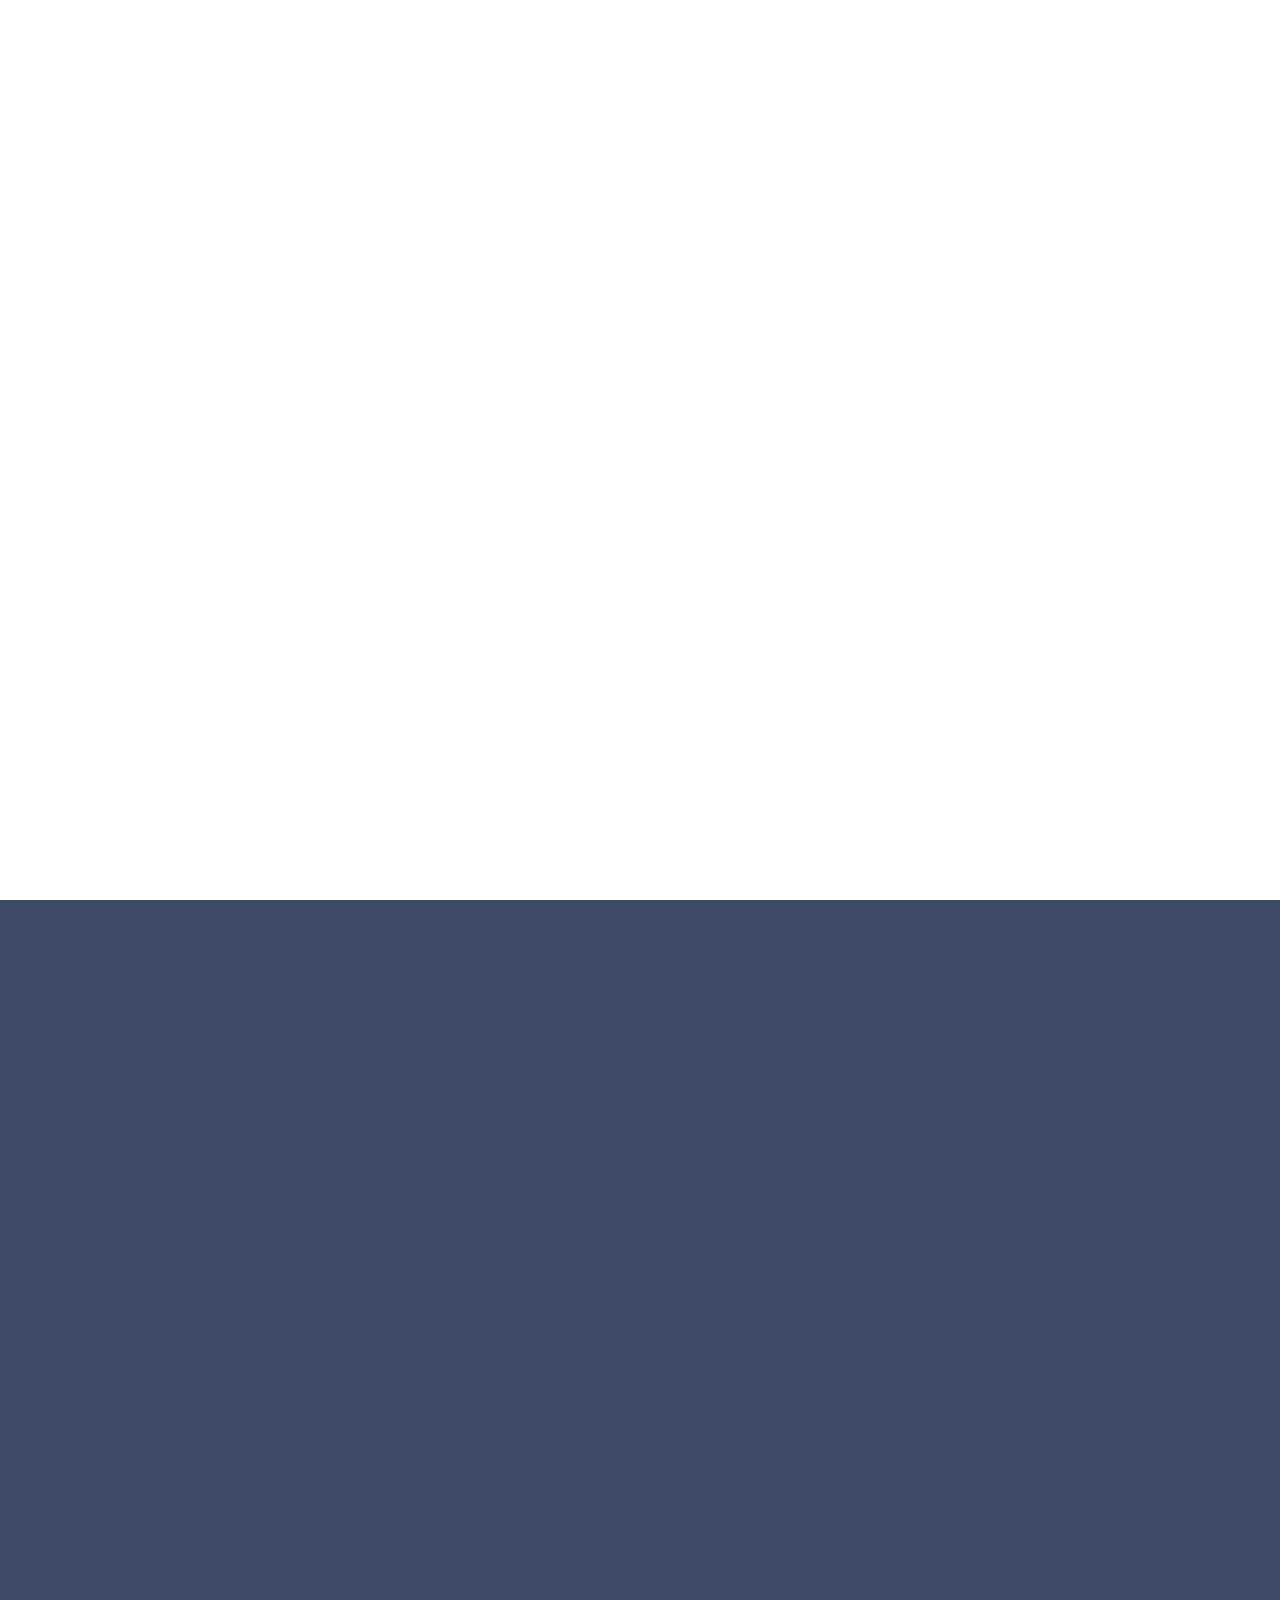
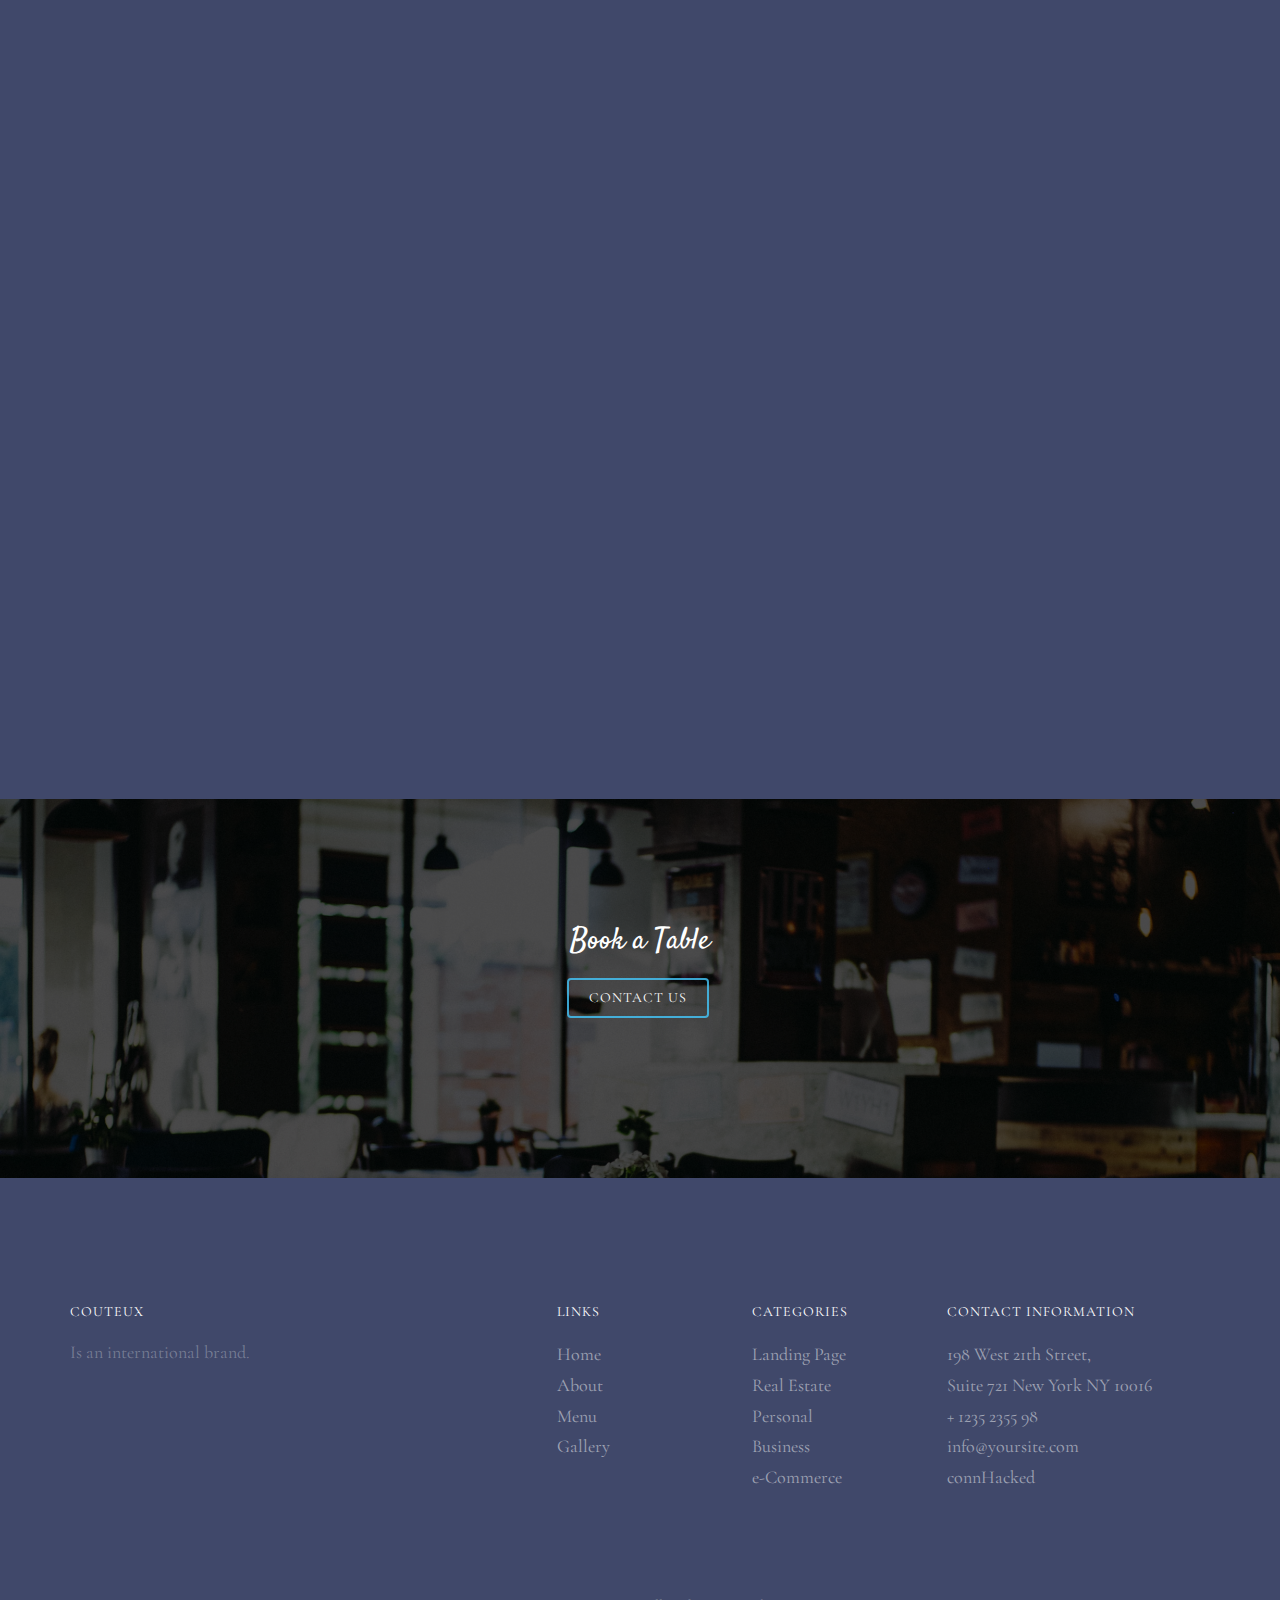
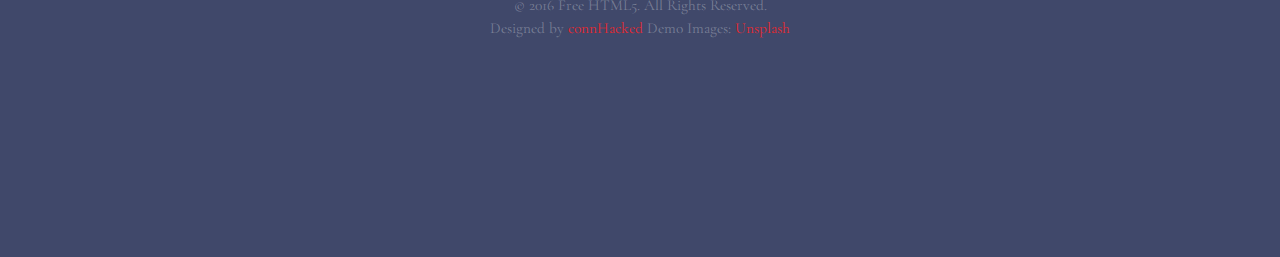
==== commit 99f01787: "changes to images" ====
--- a/gallery.html
+++ b/gallery.html
@@ -54,7 +54,7 @@
 			<div class="container">
 				<div class="row">
 					<div class="col-xs-12 text-center logo-wrap">
-						<div id="fh5co-logo"><a href="index.html">Tasty<span>.</span></a></div>
+						<div id="fh5co-logo"><a href="index.html">Couteux<span>.</span></a></div>
 					</div>
 					<div class="col-xs-12 text-center menu-1 menu-wrap">
 						<ul>
